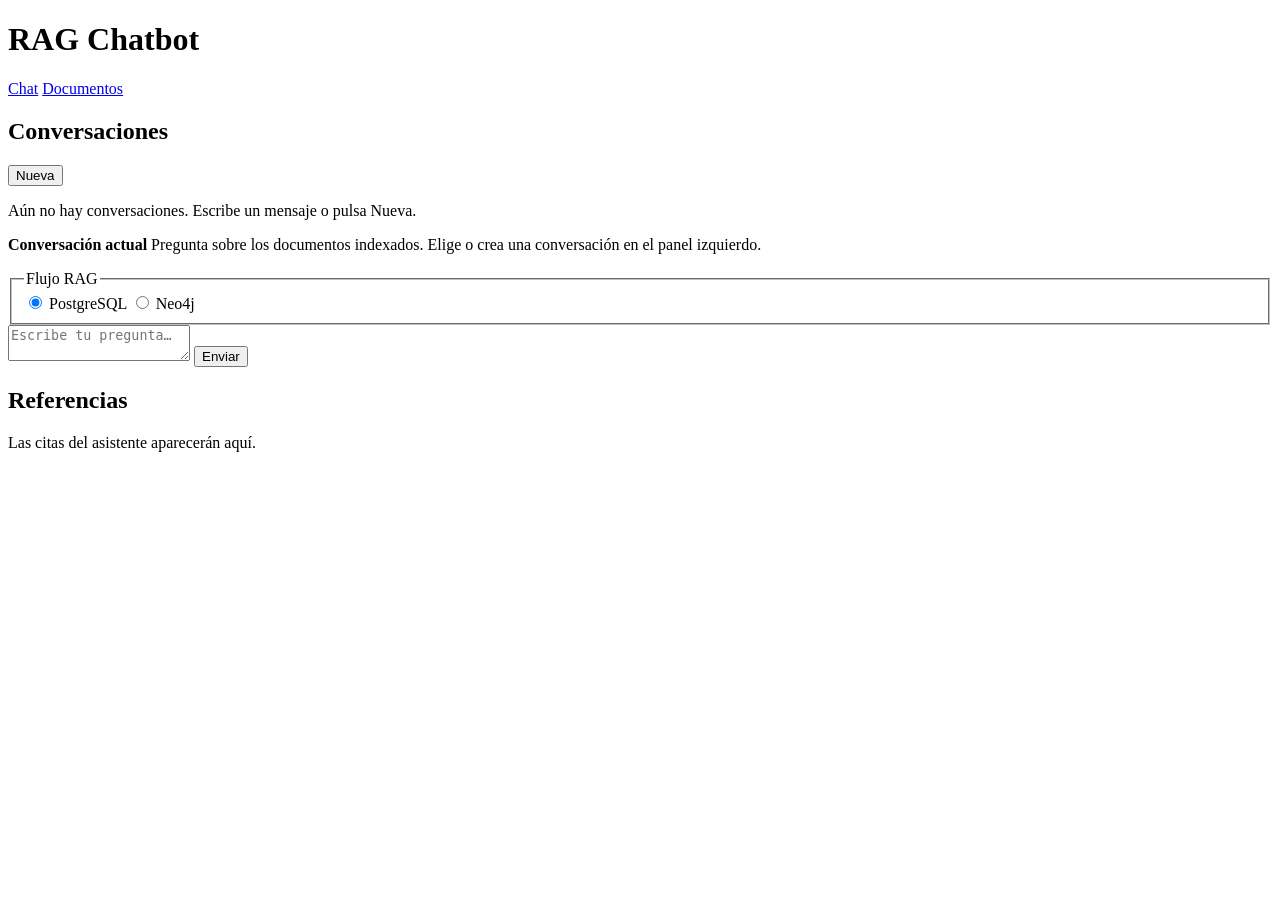
==== src/chatbot/infrastructure/adapters/api/static/index.html @ bc757831 "Neo4j support and postgresql manifest" ====
<!DOCTYPE html>
<html lang="es">
  <head>
    <meta charset="utf-8" />
    <meta name="viewport" content="width=device-width, initial-scale=1" />
    <title>RAG Chatbot</title>
    <link rel="preconnect" href="https://fonts.googleapis.com" />
    <link rel="preconnect" href="https://fonts.gstatic.com" crossorigin />
    <link
      href="https://fonts.googleapis.com/css2?family=Fraunces:opsz,wght@9..144,560;9..144,650&family=Source+Sans+3:wght@400;600&display=swap"
      rel="stylesheet"
    />
    <link rel="stylesheet" href="/static/css/app.css" />
  </head>
  <body>
    <div class="app-shell app-shell--chat">
      <header class="topbar">
        <h1 class="brand">RAG Chatbot</h1>
        <nav class="nav" aria-label="Principal">
          <a href="/" aria-current="page">Chat</a>
          <a href="/documents">Documentos</a>
        </nav>
      </header>

      <div class="chat-layout">
        <aside class="conversations-panel" aria-label="Conversaciones">
          <div class="conversations-header">
            <h2>Conversaciones</h2>
            <button type="button" id="new-chat-btn" class="secondary compact">
              Nueva
            </button>
          </div>
          <p id="conversations-empty" class="conversations-empty">
            Aún no hay conversaciones. Escribe un mensaje o pulsa Nueva.
          </p>
          <ul id="conversations-list" class="conversations-list"></ul>
        </aside>

        <main class="panel">
          <div id="chat-log" class="chat-log" aria-live="polite">
            <div id="empty-hint" class="empty-hint">
              <strong>Conversación actual</strong>
              Pregunta sobre los documentos indexados. Elige o crea una conversación
              en el panel izquierdo.
            </div>
          </div>

          <p id="status" class="status-line" role="status"></p>

          <form id="chat-form" class="composer">
            <fieldset class="flow-picker">
              <legend>Flujo RAG</legend>
              <label>
                <input type="radio" name="retrieval-backend" value="postgres" checked />
                PostgreSQL
              </label>
              <label>
                <input type="radio" name="retrieval-backend" value="neo4j" />
                Neo4j
              </label>
            </fieldset>
            <label class="visually-hidden" for="message-input">Mensaje</label>
            <textarea
              id="message-input"
              name="message"
              rows="2"
              maxlength="16000"
              placeholder="Escribe tu pregunta…"
              required
            ></textarea>
            <button type="submit" id="send-btn">Enviar</button>
          </form>
        </main>

        <aside class="refs-panel" aria-label="Referencias">
          <h2>Referencias</h2>
          <p id="refs-empty" class="refs-empty">
            Las citas del asistente aparecerán aquí.
          </p>
          <ol id="refs-list" class="refs-list"></ol>
        </aside>
      </div>
    </div>
    <style>
      .visually-hidden {
        position: absolute;
        width: 1px;
        height: 1px;
        padding: 0;
        margin: -1px;
        overflow: hidden;
        clip: rect(0, 0, 0, 0);
        border: 0;
      }
    </style>
    <script type="module" src="/static/js/chat.js"></script>
  </body>
</html>
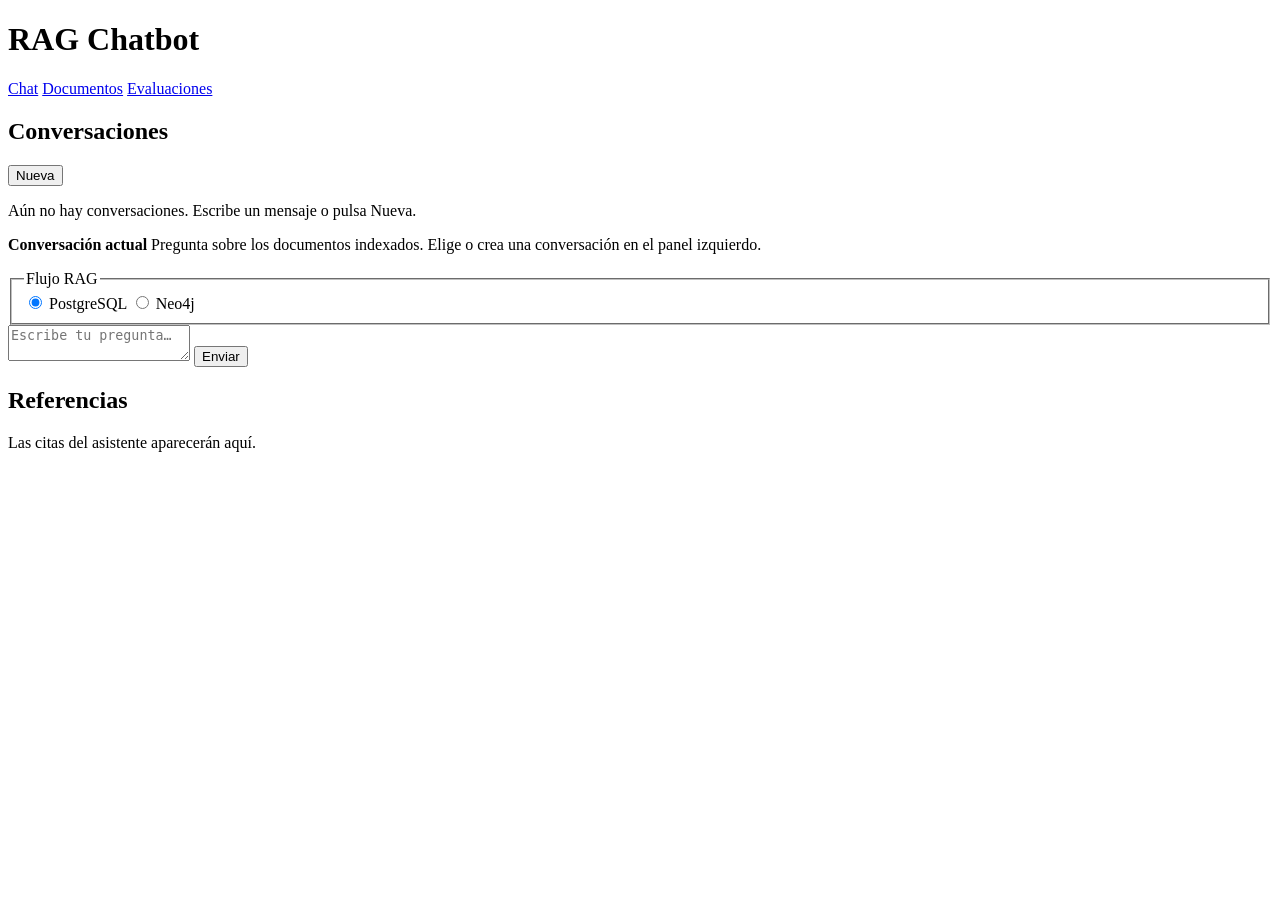
==== commit 03aa4131: "Add RAG evaluation" ====
--- a/src/chatbot/infrastructure/adapters/api/static/index.html
+++ b/src/chatbot/infrastructure/adapters/api/static/index.html
@@ -19,6 +19,7 @@
         <nav class="nav" aria-label="Principal">
           <a href="/" aria-current="page">Chat</a>
           <a href="/documents">Documentos</a>
+          <a href="/evals">Evaluaciones</a>
         </nav>
       </header>
 
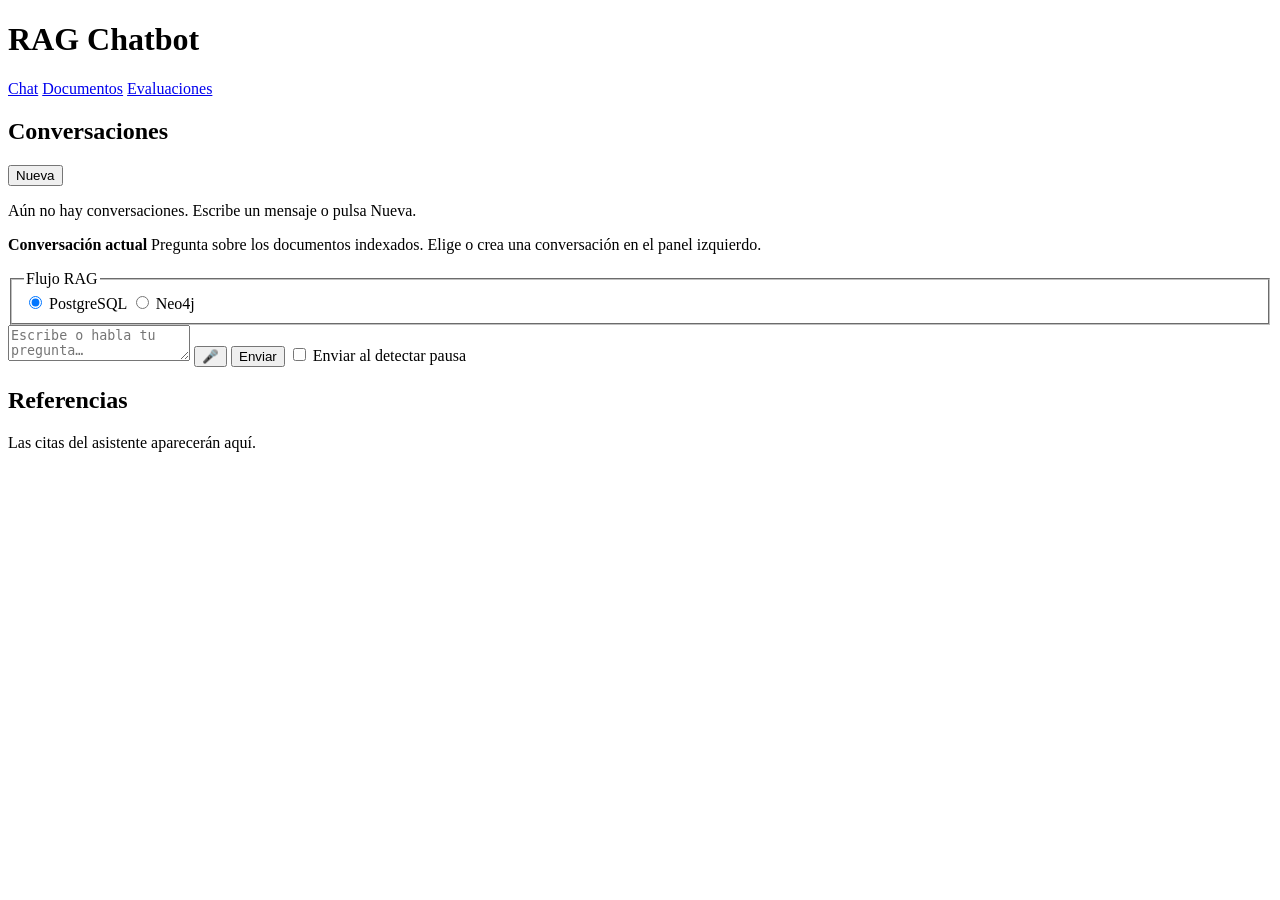
==== commit 43d72ec8: "Add server-side voice input with faster-whisper STT." ====
--- a/src/chatbot/infrastructure/adapters/api/static/index.html
+++ b/src/chatbot/infrastructure/adapters/api/static/index.html
@@ -66,10 +66,24 @@
               name="message"
               rows="2"
               maxlength="16000"
-              placeholder="Escribe tu pregunta…"
+              placeholder="Escribe o habla tu pregunta…"
               required
             ></textarea>
+            <button
+              type="button"
+              id="voice-btn"
+              class="secondary voice-btn"
+              aria-label="Entrada por voz"
+              aria-pressed="false"
+              title="Entrada por voz"
+            >
+              🎤
+            </button>
             <button type="submit" id="send-btn">Enviar</button>
+            <label class="voice-auto-send-label">
+              <input type="checkbox" id="voice-auto-send" />
+              Enviar al detectar pausa
+            </label>
           </form>
         </main>
 
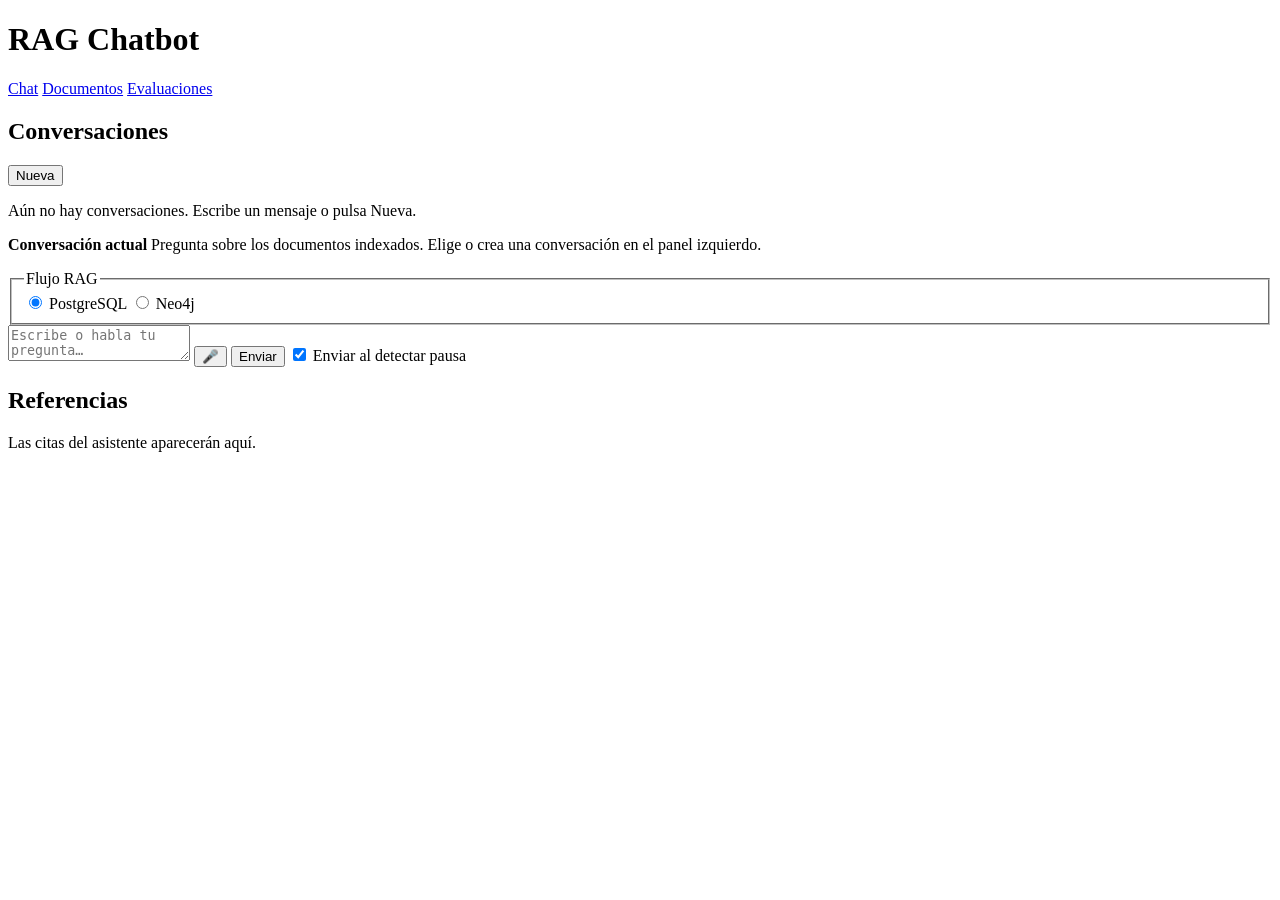
==== commit db5b9570: "Enable auto-send on voice pause by default" ====
--- a/src/chatbot/infrastructure/adapters/api/static/index.html
+++ b/src/chatbot/infrastructure/adapters/api/static/index.html
@@ -81,7 +81,7 @@
             </button>
             <button type="submit" id="send-btn">Enviar</button>
             <label class="voice-auto-send-label">
-              <input type="checkbox" id="voice-auto-send" />
+              <input type="checkbox" id="voice-auto-send" checked />
               Enviar al detectar pausa
             </label>
           </form>
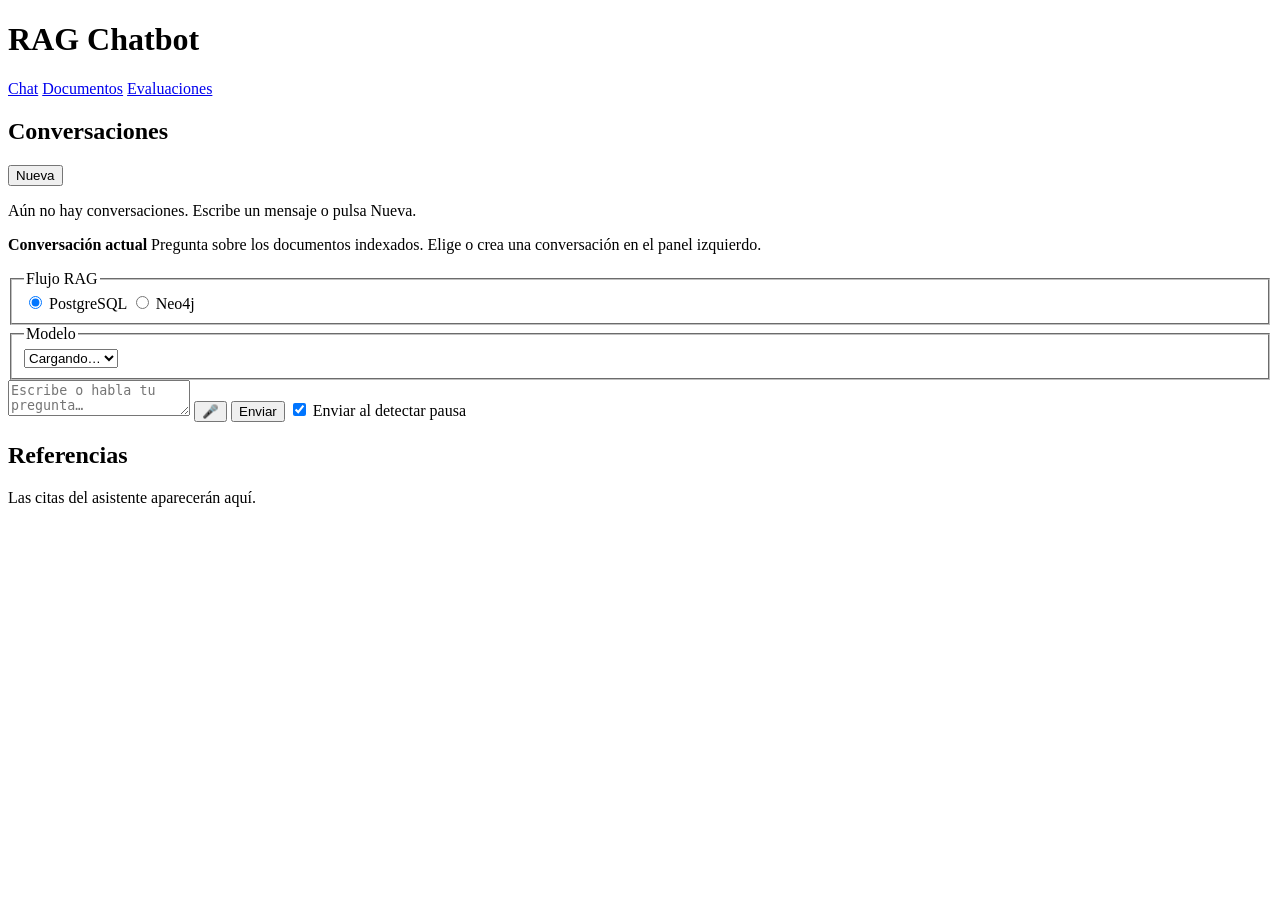
==== commit 67906264: "Add chat model selector backed by available LLM models" ====
--- a/src/chatbot/infrastructure/adapters/api/static/index.html
+++ b/src/chatbot/infrastructure/adapters/api/static/index.html
@@ -60,6 +60,13 @@
                 Neo4j
               </label>
             </fieldset>
+            <fieldset class="model-picker">
+              <legend>Modelo</legend>
+              <label class="visually-hidden" for="model-select">Modelo LLM</label>
+              <select id="model-select" name="model" aria-label="Modelo LLM">
+                <option value="">Cargando…</option>
+              </select>
+            </fieldset>
             <label class="visually-hidden" for="message-input">Mensaje</label>
             <textarea
               id="message-input"
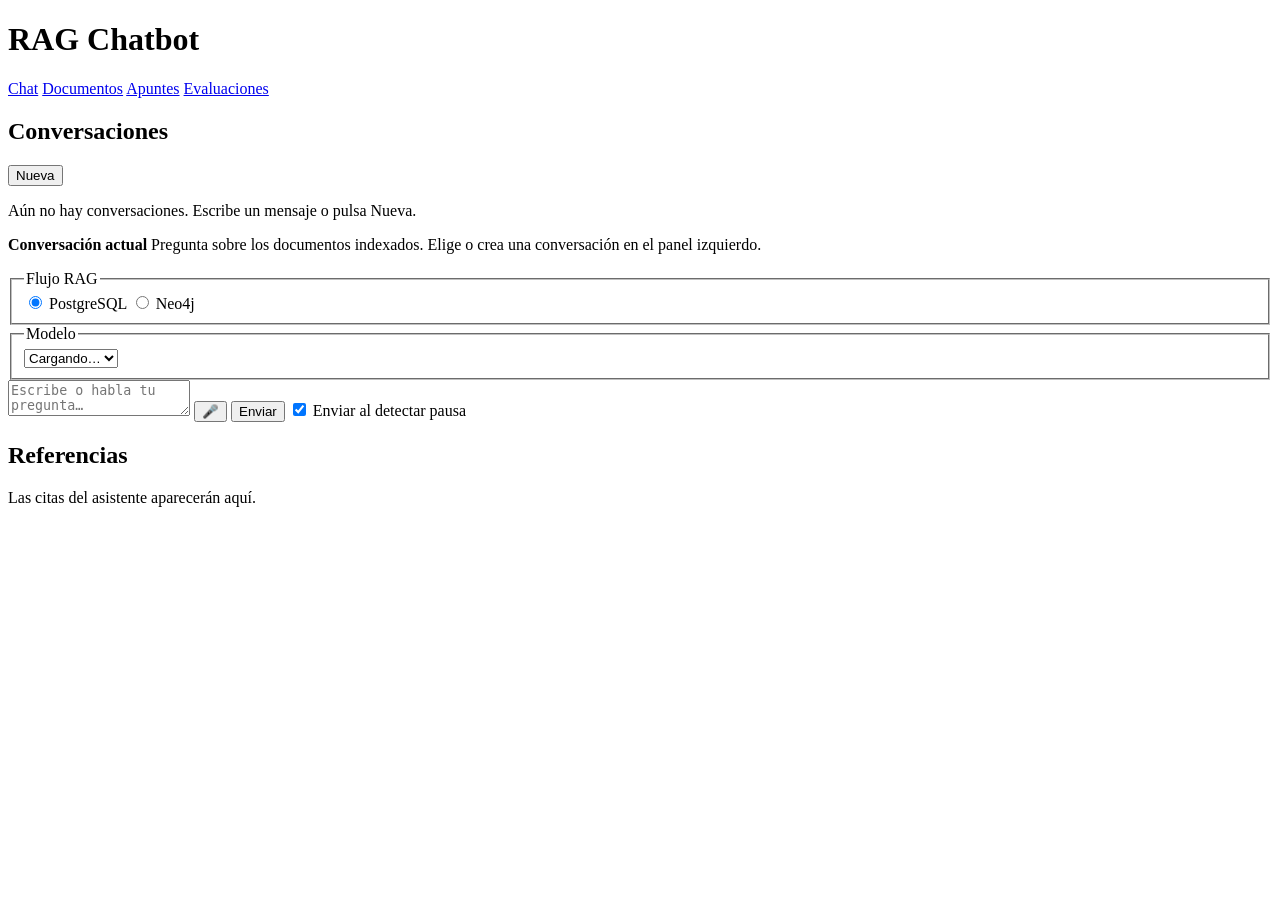
==== commit 3d4ca180: "feat: Test mode" ====
--- a/src/chatbot/infrastructure/adapters/api/static/index.html
+++ b/src/chatbot/infrastructure/adapters/api/static/index.html
@@ -19,6 +19,7 @@
         <nav class="nav" aria-label="Principal">
           <a href="/" aria-current="page">Chat</a>
           <a href="/documents">Documentos</a>
+          <a href="/apuntes">Apuntes</a>
           <a href="/evals">Evaluaciones</a>
         </nav>
       </header>
@@ -86,7 +87,7 @@
             >
               🎤
             </button>
-            <button type="submit" id="send-btn">Enviar</button>
+            <button type="submit" id="send-btn" aria-label="Enviar mensaje">Enviar</button>
             <label class="voice-auto-send-label">
               <input type="checkbox" id="voice-auto-send" checked />
               Enviar al detectar pausa
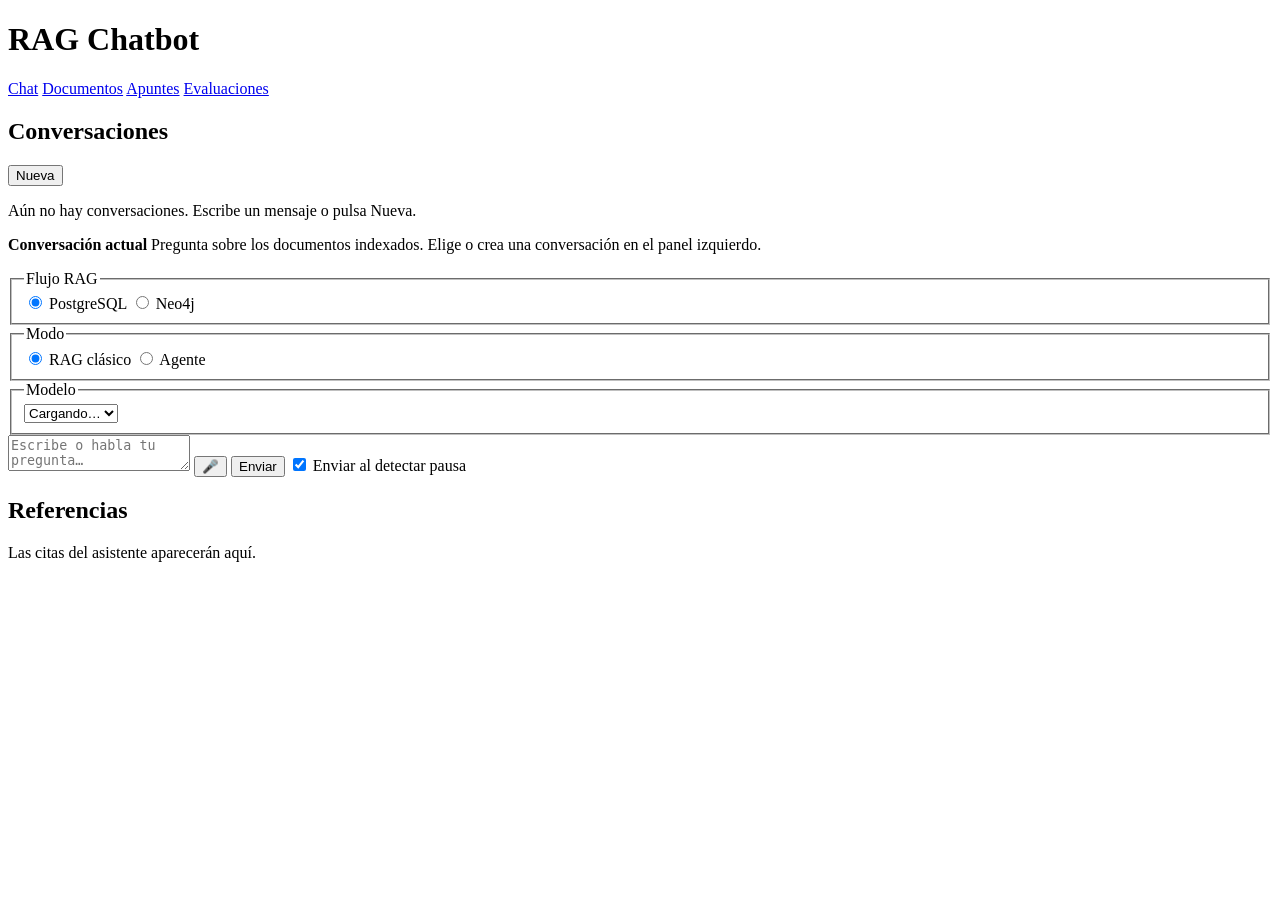
==== commit ceb2ef62: "feat: agentic rag" ====
--- a/src/chatbot/infrastructure/adapters/api/static/index.html
+++ b/src/chatbot/infrastructure/adapters/api/static/index.html
@@ -61,6 +61,17 @@
                 Neo4j
               </label>
             </fieldset>
+            <fieldset class="flow-picker">
+              <legend>Modo</legend>
+              <label>
+                <input type="radio" name="rag-mode" value="rag" checked />
+                RAG clásico
+              </label>
+              <label>
+                <input type="radio" name="rag-mode" value="agent" />
+                Agente
+              </label>
+            </fieldset>
             <fieldset class="model-picker">
               <legend>Modelo</legend>
               <label class="visually-hidden" for="model-select">Modelo LLM</label>
